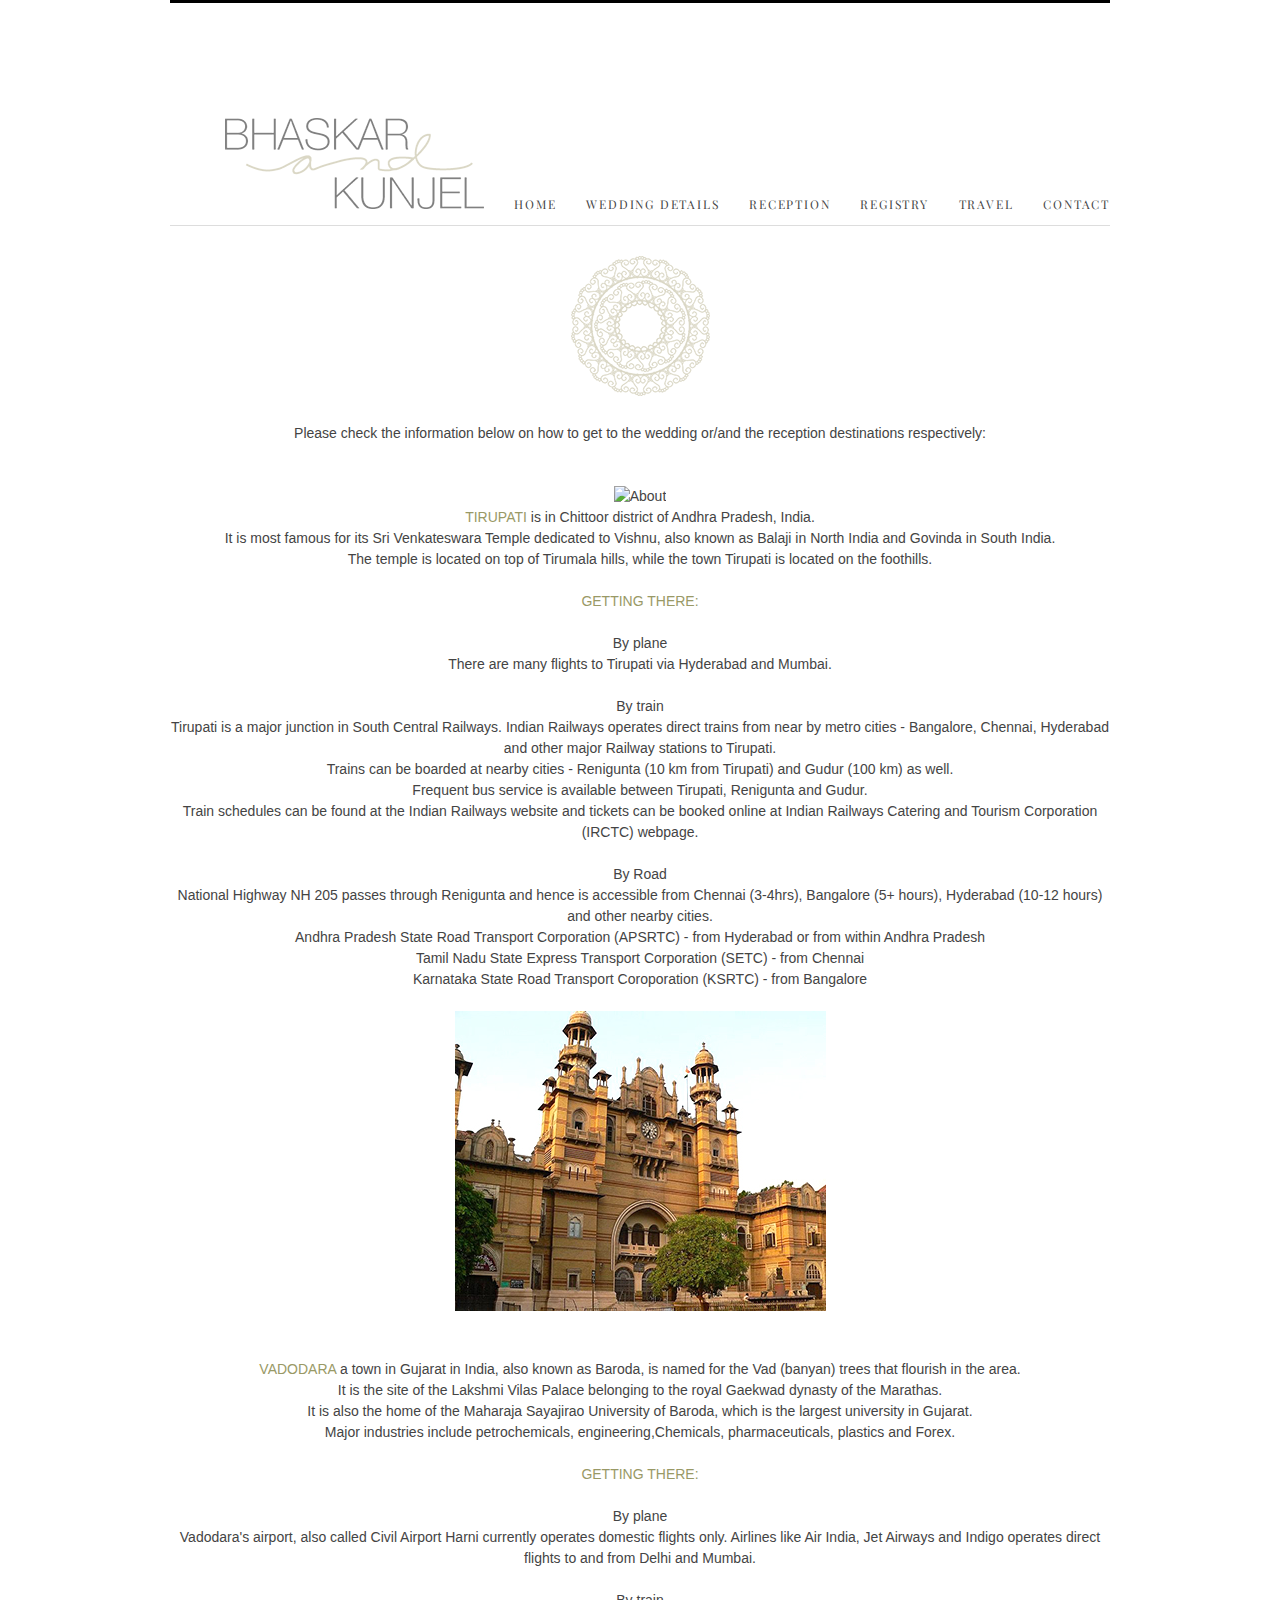
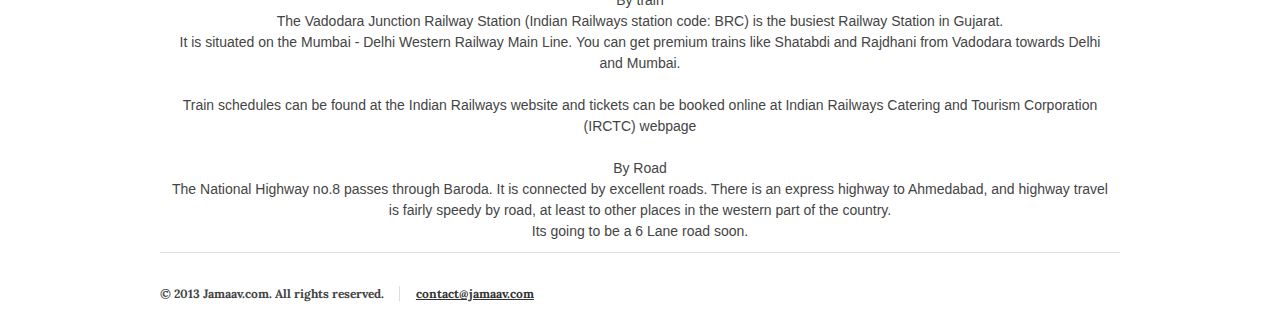
==== travel.html @ 390b7bbd "Initial shaadi site" ====
<!doctype html>
<!--[if lt IE 7 ]><html class="ie ie6" lang="en"> <![endif]-->
<!--[if IE 7 ]><html class="ie ie7" lang="en"> <![endif]-->
<!--[if IE 8 ]><html class="ie ie8" lang="en"> <![endif]-->
<!--[if (gte IE 9)|!(IE)]><!--><html lang="en"> <!--<![endif]-->
<head>
<meta charset="utf-8">

<!--
••••••••••••••••••••••••

••••••••••••••••••••••••
-->

<title>Wedding Dec 25</title>
<meta name="description" content="Wedding details">
<meta name="author" content="">
<meta name="viewport" content="width=device-width, initial-scale=1, maximum-scale=1">

<!-- CSS
================================================================================================= -->
<link rel="stylesheet" href="css/base.css">
<link rel="stylesheet" href="css/themes/type_15.css">
<link rel="stylesheet" href="css/themes/color_01.css">

<!--[if lt IE 9]>
	<script src="http://html5shim.googlecode.com/svn/trunk/html5.js"></script>
<![endif]-->

<!-- Favicons
================================================================================================= -->
<link rel="shortcut icon" href="images/favicons/favicon.ico">
<link rel="apple-touch-icon" href="images/favicons/apple-touch-icon.png">
<link rel="apple-touch-icon" sizes="72x72" href="images/favicons/apple-touch-icon-72x72.png">
<link rel="apple-touch-icon" sizes="114x114" href="images/favicons/apple-touch-icon-114x114.png">

<!-- JS
================================================================================================= -->


</head>
<body>

<!-- Write preloader to page - this allows the site to load for users with JS disabled 
<script type="text/javascript">
	document.write("<div id='sitePreloader'><div id='preloaderImage'><img src='images/site_preloader.gif' alt='Preloader' /></div></div>");
</script>-->

<div class="container">
	
	<!-- Header begins ========================================================================== -->
	<header class="sixteen columns">
		<div id="logo">
		
		
			
		</div>
		<nav>
			<ul>
	             <a href="index.html" ><img src="images/header.png"  /></a>		
			    <li><a href="index.html"> Home</a></li>
			    <li><a href="wedding.html" >Wedding  details</a></li>
			    <li><a href="reception.html" >Reception</a></li>
				<li><a href="registry.html" >Registry</a></li>
				<li><a href="travel.html" >Travel</a></li>
			    <li><a href="contact.html" >Contact</a></li>
				
				
			</ul>
		</nav>
		<hr />
	</header>
	<!-- Header ends ============================================================================ -->
	
	<!-- Work page begins ======================================================================= -->
	<div>
	
		<div>
		
		<div id="overview" class="sixteen columns">
		<div id="wrapper" style="width:100%; text-align:center">
        <img src="images/motif8.png" alt="About" />
        
        <br><br>Please check the information below on how to get to the wedding or/and
            the reception destinations respectively:<br>
		
		
		  <br><br><img src="images/gopurams.jpg" alt="About" />
			<br><font color="999966">TIRUPATI</font>  is in Chittoor district of Andhra Pradesh, India.
			<br> It is most famous for its Sri Venkateswara Temple dedicated to Vishnu, also known as Balaji in North India and Govinda in South India.
			<br> The temple is located on top of Tirumala hills, while the town Tirupati is located on the foothills.<br>
	       
	   
	        <br><font color="999966">GETTING THERE:</font><br>
	        
	         <br>By plane
	         
	         <br> There are many flights to Tirupati via Hyderabad and Mumbai.<br>
	        
	        
	        <br>By train
<br>Tirupati is a major junction in South Central Railways. Indian Railways operates direct trains from near by metro cities - Bangalore, Chennai, Hyderabad and other major Railway stations to Tirupati.
 <br>Trains can be boarded at nearby cities - Renigunta (10 km from Tirupati) and Gudur (100 km) as well.
 <br> Frequent bus service is available between Tirupati, Renigunta and Gudur.
 <br>Train schedules can be found at the Indian Railways website and tickets can be booked online at Indian Railways Catering and Tourism Corporation (IRCTC) webpage.<br>
<br>By Road
<br>National Highway NH 205 passes through Renigunta and hence is accessible from Chennai (3-4hrs), Bangalore (5+ hours), Hyderabad (10-12 hours) and other nearby cities.
<br>Andhra Pradesh State Road Transport Corporation (APSRTC) - from Hyderabad or from within Andhra Pradesh
<br>Tamil Nadu State Express Transport Corporation (SETC) - from Chennai
<br>Karnataka State Road Transport Coroporation (KSRTC) - from Bangalore  

	            <br><br><img src="images/nyay.jpg" alt="About" />
		
				<BR><BR><br><font color="999966">VADODARA</font>   a town in Gujarat in India, also known as Baroda, is named for the Vad (banyan) trees that flourish in the area.
			<br>  It is the site of the Lakshmi Vilas Palace belonging to the royal Gaekwad dynasty of the Marathas.
			<br> It is also the home of the Maharaja Sayajirao University of Baroda, which is the largest university in Gujarat.
			<br> Major industries include petrochemicals, engineering,Chemicals, pharmaceuticals, plastics and Forex.<br>
	  
	   
	        <br><font color="999966">GETTING THERE:</font><br>
	        
	         <br>By plane
	         
	         <br>Vadodara's airport, also called Civil Airport Harni currently operates domestic flights only. Airlines like Air India, Jet Airways and Indigo operates direct flights to and from Delhi and Mumbai.<br>
	        
	        
	        <br>By train
<br>The Vadodara Junction Railway Station (Indian Railways station code: BRC) is the busiest Railway Station in Gujarat.
<br> It is situated on the Mumbai - Delhi Western Railway Main Line. You can get premium trains like Shatabdi and Rajdhani from Vadodara towards Delhi and Mumbai.<br>
<br>Train schedules can be found at the Indian Railways website and tickets can be booked online at Indian Railways Catering and Tourism Corporation (IRCTC) webpage<br>

<br>By Road
<br>The National Highway no.8 passes through Baroda. It is connected by excellent roads. There is an express highway to Ahmedabad, and highway travel is fairly speedy by road, at least to other places in the western part of the country.
<br> Its going to be a 6 Lane road soon.<br> 

	  </div>
		
		
			<!-- Project begins ================================================================= -->
	
		
		<!-- Even numbered projects are dynamically moved into this second column via JS -->
		
	
	</div>
	<!-- Work page ends ========================================================================= -->

		
		
		<!-- Column 2 ends ====================================================================== -->

	<!-- wedding page ends ======================================================================== -->
	
	
	<!-- Footer begins ========================================================================== -->
	<div>
		<hr />
		<ul id="footerLinks">
			<li>&copy; 2013 Jamaav.com. All rights reserved.</li>
			<li><a href="mailto:contact@jamaav.com">contact@jamaav.com</a></li>

			
		</ul>
	</div>
	<!-- Footer ends ============================================================================ -->
		
</div><!-- container -->
</body>
</html>
---- css/base.css ----
/*
••••••••••••••••••••••••

Powered by Type & Grids™
www.typeandgrids.com

••••••••••••••••••••••••
*/

/*
Responsive grid is from Skeleton by Dave Gamache
www.getskeleton.com
*/

/*===================================================================================================
Contents
=====================================================================================================
	1) Reset & basics
	2) Basic styles
	3) Typography
	4) Links
	5) Lists
	6) Images
	7) Buttons
	8) Forms
	9) Misc
	10) Base 960 grid
    11) Tablet (Portrait)
    12) Mobile (Portrait)
    13) Mobile (Landscape)
    14) Clearing
	15) Portfolio slider
	16) Site styles
	17) Media queries
	18) Print styles
*/

/*===================================================================================================
1) Reset & basics
===================================================================================================*/
	html, body, div, span, applet, object, iframe, h1, h2, h3, h4, h5, h6, p, blockquote, pre, a, abbr, acronym, address, big, cite, code, del, dfn, em, img, ins, kbd, q, s, samp, small, strike, strong, sub, sup, tt, var, b, u, i, center, dl, dt, dd, ol, ul, li, fieldset, form, label, legend, table, caption, tbody, tfoot, thead, tr, th, td, article, aside, canvas, details, embed, figure, figcaption, footer, header, hgroup, menu, nav, output, ruby, section, summary, time, mark, audio, video {
		margin: 0;
		padding: 0;
		border: 0;
		font-size: 100%;
		font: inherit;
		vertical-align: baseline; }
	article, aside, details, figcaption, figure, footer, header, hgroup, menu, nav, section {
		display: block; }
	body {
		line-height: 1; }
	ol, ul {
		list-style: none; }
	blockquote, q {
		quotes: none; }
	blockquote:before, blockquote:after,
	q:before, q:after {
		content: '';
		content: none; }
	table {
		border-collapse: collapse;
		border-spacing: 0; }

/*===================================================================================================
2) Basic styles
===================================================================================================*/
	body {
		background: #fff;
		font: 14px/21px Arial, sans-serif;
		color: #444;
		-webkit-font-smoothing: antialiased; /* Fix for webkit rendering */
		-webkit-text-size-adjust: 100%;
		
		-webkit-transition: background-color 0.8s ease-out;
		-moz-transition: background-color 0.8s ease-out;
		-o-transition: background-color 0.8s ease-out;
		transition: background-color 0.8s ease-out;
	}

/*===================================================================================================
3) Typography
===================================================================================================*/
	h1, h2, h3, h4, h5, h6 {
		color: #222;
		font-family: Georgia, Arial, sans-serif;
		font-family: 'Archivo Narrow', sans-serif;
		font-weight: normal; }
	h1 a, h2 a, h3 a, h4 a, h5 a, h6 a { font-weight: inherit; }
	h1 { font-size: 46px; line-height: 50px; margin-bottom: 14px;}
	h2 { font-size: 35px; line-height: 40px; margin-bottom: 10px; }
	h3 { font-size: 28px; line-height: 34px; margin-bottom: 6px; }
	h4 { font-size: 21px; line-height: 30px; margin-bottom: 6px; }
	h5 { font-size: 17px; line-height: 24px; }
	h6 { font-size: 14px; line-height: 21px; }
	.subheader { color: #777; }

	p { margin: 0 0 20px 0; }
	p img { margin: 0; }
	p.lead { font-size: 21px; line-height: 27px; color: #777;  }

	em { font-style: italic; }
	strong { font-weight: bold; color: #333; }
	small { font-size: 80%; }

	blockquote, blockquote p { font-family: Georgia, Arial, sans-serif; font-size: 24px; line-height: 1.5; font-style: italic; }
	blockquote { margin: 0 0 20px; padding: 9px 20px 0 19px; border-left: 1px solid #ddd; }
	blockquote cite { font-family: Arial, sans-serif; font-style: normal; font-weight: bold; display: block; padding-top: 8px; }
	blockquote cite:before { content: "\2014"; }
	/*blockquote cite a, blockquote cite a:visited, blockquote cite a:visited { color: #555; }*/

	hr { border: solid #ddd; border-width: 1px 0 0; clear: both; margin: 10px 0 30px; height: 0; }

/*===================================================================================================
4) Links
===================================================================================================*/
	a, a:visited { color: #333; text-decoration: underline; outline: 0; }
	a:hover, a:focus { color: #777; }
	p a, p a:visited { line-height: inherit; }

/*===================================================================================================
5) Lists
===================================================================================================*/
	ul, ol { margin-bottom: 20px; }
	ul { list-style: none outside; }
	ol { list-style: decimal; }
	ol, ul.square, ul.circle, ul.disc { margin-left: 30px; }
	ul.square { list-style: square outside; }
	ul.circle { list-style: circle outside; }
	ul.disc { list-style: disc outside; }
	ul ul, ul ol,
	ol ol, ol ul { margin: 4px 0 5px 30px; font-size: 90%;  }
	ul ul li, ul ol li,
	ol ol li, ol ul li { margin-bottom: 6px; }
	li { line-height: 18px; margin-bottom: 12px; }
	ul.large li { line-height: 21px; }
	li p { line-height: 21px; }

/*===================================================================================================
6) Images
===================================================================================================*/
	img.scale-with-grid {
		max-width: 100%;
		height: auto; }

/*===================================================================================================
7) Buttons
===================================================================================================*/
	.button,
	button,
	input[type="submit"],
	input[type="reset"],
	input[type="button"] {
		background: #eee; /* Old browsers */
		background: #eee -moz-linear-gradient(top, rgba(255,255,255,.2) 0%, rgba(0,0,0,.2) 100%); /* FF3.6+ */
		background: #eee -webkit-gradient(linear, left top, left bottom, color-stop(0%,rgba(255,255,255,.2)), color-stop(100%,rgba(0,0,0,.2))); /* Chrome,Safari4+ */
		background: #eee -webkit-linear-gradient(top, rgba(255,255,255,.2) 0%,rgba(0,0,0,.2) 100%); /* Chrome10+,Safari5.1+ */
		background: #eee -o-linear-gradient(top, rgba(255,255,255,.2) 0%,rgba(0,0,0,.2) 100%); /* Opera11.10+ */
		background: #eee -ms-linear-gradient(top, rgba(255,255,255,.2) 0%,rgba(0,0,0,.2) 100%); /* IE10+ */
		background: #eee linear-gradient(top, rgba(255,255,255,.2) 0%,rgba(0,0,0,.2) 100%); /* W3C */
	  border: 1px solid #aaa;
	  border-top: 1px solid #ccc;
	  border-left: 1px solid #ccc;
	  padding: 4px 12px;
	  -moz-border-radius: 3px;
	  -webkit-border-radius: 3px;
	  border-radius: 3px;
	  color: #444;
	  display: inline-block;
	  font-size: 11px;
	  font-weight: bold;
	  text-decoration: none;
	  text-shadow: 0 1px rgba(255, 255, 255, .75);
	  cursor: pointer;
	  /*margin-bottom: 20px;*/
	  line-height: normal;
	  padding: 8px 10px;
	  font-family: Arial, sans-serif; }

	.button:hover,
	button:hover,
	input[type="submit"]:hover,
	input[type="reset"]:hover,
	input[type="button"]:hover {
		color: #222;
		background: #ddd; /* Old browsers */
		background: #ddd -moz-linear-gradient(top, rgba(255,255,255,.3) 0%, rgba(0,0,0,.3) 100%); /* FF3.6+ */
		background: #ddd -webkit-gradient(linear, left top, left bottom, color-stop(0%,rgba(255,255,255,.3)), color-stop(100%,rgba(0,0,0,.3))); /* Chrome,Safari4+ */
		background: #ddd -webkit-linear-gradient(top, rgba(255,255,255,.3) 0%,rgba(0,0,0,.3) 100%); /* Chrome10+,Safari5.1+ */
		background: #ddd -o-linear-gradient(top, rgba(255,255,255,.3) 0%,rgba(0,0,0,.3) 100%); /* Opera11.10+ */
		background: #ddd -ms-linear-gradient(top, rgba(255,255,255,.3) 0%,rgba(0,0,0,.3) 100%); /* IE10+ */
		background: #ddd linear-gradient(top, rgba(255,255,255,.3) 0%,rgba(0,0,0,.3) 100%); /* W3C */
	  border: 1px solid #888;
	  border-top: 1px solid #aaa;
	  border-left: 1px solid #aaa; }

	.button:active,
	button:active,
	input[type="submit"]:active,
	input[type="reset"]:active,
	input[type="button"]:active {
		border: 1px solid #666;
		background: #ccc; /* Old browsers */
		background: #ccc -moz-linear-gradient(top, rgba(255,255,255,.35) 0%, rgba(10,10,10,.4) 100%); /* FF3.6+ */
		background: #ccc -webkit-gradient(linear, left top, left bottom, color-stop(0%,rgba(255,255,255,.35)), color-stop(100%,rgba(10,10,10,.4))); /* Chrome,Safari4+ */
		background: #ccc -webkit-linear-gradient(top, rgba(255,255,255,.35) 0%,rgba(10,10,10,.4) 100%); /* Chrome10+,Safari5.1+ */
		background: #ccc -o-linear-gradient(top, rgba(255,255,255,.35) 0%,rgba(10,10,10,.4) 100%); /* Opera11.10+ */
		background: #ccc -ms-linear-gradient(top, rgba(255,255,255,.35) 0%,rgba(10,10,10,.4) 100%); /* IE10+ */
		background: #ccc linear-gradient(top, rgba(255,255,255,.35) 0%,rgba(10,10,10,.4) 100%); /* W3C */ }

	.button.full-width,
	button.full-width,
	input[type="submit"].full-width,
	input[type="reset"].full-width,
	input[type="button"].full-width {
		width: 100%;
		padding-left: 0 !important;
		padding-right: 0 !important;
		text-align: center; }

	/* Fix for odd Mozilla border & padding issues */
	button::-moz-focus-inner,
	input::-moz-focus-inner {
    border: 0;
    padding: 0;
	}

/*===================================================================================================
8) Forms
===================================================================================================*/
	form {
		margin-bottom: 20px; }
	fieldset {
		margin-bottom: 20px; }
	input[type="text"],
	input[type="password"],
	input[type="email"],
	textarea,
	select {
		border: 1px solid #ccc;
		padding: 6px 4px;
		outline: none;
		-moz-border-radius: 2px;
		-webkit-border-radius: 2px;
		border-radius: 2px;
		font: 13px Arial, sans-serif;
		color: #444;
		margin: 0;
		width: 210px;
		max-width: 100%;
		display: block;
		margin-bottom: 20px;
		background: #fff; }
	select {
		padding: 0; }
	input[type="text"]:focus,
	input[type="password"]:focus,
	input[type="email"]:focus,
	textarea:focus {
		border: 1px solid #aaa;
 		color: #444;
 		-moz-box-shadow: 0 0 3px rgba(0,0,0,.2);
		-webkit-box-shadow: 0 0 3px rgba(0,0,0,.2);
		box-shadow:  0 0 3px rgba(0,0,0,.2); }
	textarea {
		min-height: 60px; }
	label,
	legend {
		display: block;
		font-weight: bold;
		font-size: 13px;  }
	select {
		width: 220px; }
	input[type="checkbox"] {
		display: inline; }
	label span,
	legend span {
		font-weight: normal;
		font-size: 13px;
		color: #444; }

/*===================================================================================================
9) Misc
===================================================================================================*/
	.remove-bottom { margin-bottom: 0 !important; }
	.half-bottom { margin-bottom: 10px !important; }
	.add-bottom { margin-bottom: 20px !important; }

/*===================================================================================================
10) Base 960 grid
===================================================================================================*/
    .container                                  { position: relative; width: 960px; margin: 0 auto; padding: 0; }
    .container .column,
    .container .columns                         { float: left; display: inline; margin-left: 10px; margin-right: 10px; }
    .row                                        { margin-bottom: 20px; }

    /* Nested Column Classes */
    .column.alpha, .columns.alpha               { margin-left: 0; }
    .column.omega, .columns.omega               { margin-right: 0; }

    /* Base Grid */
    .container .one.column,
    .container .one.columns                     { width: 40px;  }
    .container .two.columns                     { width: 100px; }
    .container .three.columns                   { width: 160px; }
    .container .four.columns                    { width: 220px; }
    .container .five.columns                    { width: 280px; }
    .container .six.columns                     { width: 340px; }
    .container .seven.columns                   { width: 400px; }
    .container .eight.columns                   { width: 460px; }
    .container .nine.columns                    { width: 520px; }
    .container .ten.columns                     { width: 580px; }
    .container .eleven.columns                  { width: 640px; }
    .container .twelve.columns                  { width: 700px; }
    .container .thirteen.columns                { width: 760px; }
    .container .fourteen.columns                { width: 820px; }
    .container .fifteen.columns                 { width: 880px; }
    .container .sixteen.columns                 { width: 940px; }

    .container .one-third.column                { width: 300px; }
    .container .two-thirds.column               { width: 620px; }

    /* Offsets */
    .container .offset-by-one                   { padding-left: 60px;  }
    .container .offset-by-two                   { padding-left: 120px; }
    .container .offset-by-three                 { padding-left: 180px; }
    .container .offset-by-four                  { padding-left: 240px; }
    .container .offset-by-five                  { padding-left: 300px; }
    .container .offset-by-six                   { padding-left: 360px; }
    .container .offset-by-seven                 { padding-left: 420px; }
    .container .offset-by-eight                 { padding-left: 480px; }
    .container .offset-by-nine                  { padding-left: 540px; }
    .container .offset-by-ten                   { padding-left: 600px; }
    .container .offset-by-eleven                { padding-left: 660px; }
    .container .offset-by-twelve                { padding-left: 720px; }
    .container .offset-by-thirteen              { padding-left: 780px; }
    .container .offset-by-fourteen              { padding-left: 840px; }
    .container .offset-by-fifteen               { padding-left: 900px; }

/*===================================================================================================
11) Tablet (Portrait)
===================================================================================================*/
    /* Note: Design for a width of 768px */

    @media only screen and (min-width: 768px) and (max-width: 959px) {
        .container                                  { width: 768px; }
        .container .column,
        .container .columns                         { margin-left: 10px; margin-right: 10px;  }
        .column.alpha, .columns.alpha               { margin-left: 0; margin-right: 10px; }
        .column.omega, .columns.omega               { margin-right: 0; margin-left: 10px; }
        .alpha.omega                                { margin-left: 0; margin-right: 0; }

        .container .one.column,
        .container .one.columns                     { width: 28px; }
        .container .two.columns                     { width: 76px; }
        .container .three.columns                   { width: 124px; }
        .container .four.columns                    { width: 172px; }
        .container .five.columns                    { width: 220px; }
        .container .six.columns                     { width: 268px; }
        .container .seven.columns                   { width: 316px; }
        .container .eight.columns                   { width: 364px; }
        .container .nine.columns                    { width: 412px; }
        .container .ten.columns                     { width: 460px; }
        .container .eleven.columns                  { width: 508px; }
        .container .twelve.columns                  { width: 556px; }
        .container .thirteen.columns                { width: 604px; }
        .container .fourteen.columns                { width: 652px; }
        .container .fifteen.columns                 { width: 700px; }
        .container .sixteen.columns                 { width: 748px; }

        .container .one-third.column                { width: 236px; }
        .container .two-thirds.column               { width: 492px; }

        /* Offsets */
        .container .offset-by-one                   { padding-left: 48px; }
        .container .offset-by-two                   { padding-left: 96px; }
        .container .offset-by-three                 { padding-left: 144px; }
        .container .offset-by-four                  { padding-left: 192px; }
        .container .offset-by-five                  { padding-left: 240px; }
        .container .offset-by-six                   { padding-left: 288px; }
        .container .offset-by-seven                 { padding-left: 336px; }
        .container .offset-by-eight                 { padding-left: 384px; }
        .container .offset-by-nine                  { padding-left: 432px; }
        .container .offset-by-ten                   { padding-left: 480px; }
        .container .offset-by-eleven                { padding-left: 528px; }
        .container .offset-by-twelve                { padding-left: 576px; }
        .container .offset-by-thirteen              { padding-left: 624px; }
        .container .offset-by-fourteen              { padding-left: 672px; }
        .container .offset-by-fifteen               { padding-left: 720px; }
    }

/*===================================================================================================
12) Mobile (Portrait)
===================================================================================================*/
    /* Note: Design for a width of 320px */

    @media only screen and (max-width: 767px) {
        .container { width: 300px; }
        .container .columns,
        .container .column { margin: 0; }

        .container .one.column,
        .container .one.columns,
        .container .two.columns,
        .container .three.columns,
        .container .four.columns,
        .container .five.columns,
        .container .six.columns,
        .container .seven.columns,
        .container .eight.columns,
        .container .nine.columns,
        .container .ten.columns,
        .container .eleven.columns,
        .container .twelve.columns,
        .container .thirteen.columns,
        .container .fourteen.columns,
        .container .fifteen.columns,
        .container .sixteen.columns,
        .container .one-third.column,
        .container .two-thirds.column  { width: 300px; }

        /* Offsets */
        .container .offset-by-one,
        .container .offset-by-two,
        .container .offset-by-three,
        .container .offset-by-four,
        .container .offset-by-five,
        .container .offset-by-six,
        .container .offset-by-seven,
        .container .offset-by-eight,
        .container .offset-by-nine,
        .container .offset-by-ten,
        .container .offset-by-eleven,
        .container .offset-by-twelve,
        .container .offset-by-thirteen,
        .container .offset-by-fourteen,
        .container .offset-by-fifteen { padding-left: 0; }

    }

/*===================================================================================================
13) Mobile (Landscape)
===================================================================================================*/
    /* Note: Design for a width of 480px */

    @media only screen and (min-width: 480px) and (max-width: 767px) {
        .container { width: 420px; }
        .container .columns,
        .container .column { margin: 0; }

        .container .one.column,
        .container .one.columns,
        .container .two.columns,
        .container .three.columns,
        .container .four.columns,
        .container .five.columns,
        .container .six.columns,
        .container .seven.columns,
        .container .eight.columns,
        .container .nine.columns,
        .container .ten.columns,
        .container .eleven.columns,
        .container .twelve.columns,
        .container .thirteen.columns,
        .container .fourteen.columns,
        .container .fifteen.columns,
        .container .sixteen.columns,
        .container .one-third.column,
        .container .two-thirds.column { width: 420px; }
    }

/*===================================================================================================
14) Clearing
===================================================================================================*/
    /* Self clearing goodness */
    .container:after { content: "\0020"; display: block; height: 0; clear: both; visibility: hidden; }

    /* Use clearfix class on parent to clear nested columns, or wrap each row of columns in a <div class="row"> */
    .clearfix:before,
    .clearfix:after,
    .row:before,
    .row:after {
      content: '\0020';
      display: block;
      overflow: hidden;
      visibility: hidden;
      width: 0;
      height: 0; }
    .row:after,
    .clearfix:after {
      clear: both; }
    .row,
    .clearfix {
      zoom: 1; }

    /* You can also use a <br class="clear" /> to clear columns */
    .clear {
      clear: both;
      display: block;
      overflow: hidden;
      visibility: hidden;
      width: 0;
      height: 0;
    }

/*===================================================================================================
15) Portfolio slider
===================================================================================================*/
	.portfolioSlider {	
		position:relative;
		
		/* Set width and height of slider here, in px, % or em */
		width: 600px;
		height: 300px;
		
		/* Used to prevent content "jumping" on page load - this property is removed when JavaScript is loaded and slider is instantiated */
		overflow: hidden;
	}

	/* Slides area */
	.portfolioSlider .portfolioWrapper {
		overflow:hidden;	
		position:relative;
		width:100%; 
		height:100%;
	}
	
	.portfolioSlider .portfolioSlide,
	.portfolioSlider .portfolioWrapper {
		/* Bakground behind slides  */
		
		background: #000000;
		/*
		background: -moz-linear-gradient(top, #111111 0%, #242424 100%); 	
		background: -webkit-linear-gradient(top, #111111 0%,#242424 100%); 
		background: -o-linear-gradient(top, #111111 0%,#242424 100%);
		background: -ms-linear-gradient(top, #111111 0%,#242424 100%); 	
		background: linear-gradient(top, #111111 0%,#242424 100%);
		*/
	}
	
	/* Slides holder, grabbing container */
	.portfolioSlider .portfolioSlidesContainer {
		position: relative;
		left: 0;
		top: 0 !important;
		list-style:none !important;
		margin:0 !important;
		padding:0 !important;
		border: 0 !important;
	}
	
	/* Slide item */
	.portfolioSlider .portfolioSlide {
		padding: 0 !important;
		margin: 0 !important;	
		border: 0 !important;
		list-style: none !important;
		position:relative;
		float:left;
		overflow:hidden;	
	}

	/* Arrow navigation */
	.portfolioSlider .arrow {	
		/*background:url(../img/controlsSprite.png) no-repeat 0 0;*/
		background-color: #C00;
		background-repeat: no-repeat;
		background-position: 0 0;
	
		/* Change arrow size here */
		width: 45px;
		height: 90px;
		top:50%;
		margin-top:-45px;
		cursor: pointer;
		display: block;
		position: absolute;		
		z-index:25;
	}
	
	.portfolioSlider .arrow:hover {
		
	}
	.portfolioSlider .arrow.disabled {
		
	}
	
	/* Left arrow */
	.portfolioSlider .arrow.left {
		background-position: top left;
		left: 0;	
	}
	
	/* Right arrow */
	.portfolioSlider .arrow.right {
		background-position: top right;
		right: 0;
	}
	
	/* Control navigation container (bullets or thumbs) */
	.portfolioSlider .portfolioControlNavOverflow {
		width:100%;
		overflow:hidden;
		position:absolute;
		margin-top:-20px;
		z-index:25;
	}
	/* This container is inside ".portfolioControlNavContainer"  
	   and is used for auto horizontal centering */
	.portfolioSlider .portfolioControlNavCenterer {	
		float: left;
		position: relative;
		left: -50%;
	}
	
	/* Control navigation container*/ 
	.portfolioSlider .portfolioControlNavContainer {
		float: left;
		position: relative;
		left: 50%;	
	}
	
	/* Scrollable thumbnails containers */
	.portfolioSlider .portfolioControlNavThumbsContainer {		
		left:0;
		position:relative;
	}
	
	.portfolioSlider .thumbsAndArrowsContainer {
		overflow:hidden;
		width: 100%;
		position: relative;
	}
	
	.portfolioSlider .portfolioControlNavOverflow.portfolioThumbs {	
		width: auto;
		position: relative;
		overflow: hidden;
		margin-top:4px;	
	}
	
	.portfolioSlider .portfolioControlNavOverflow a{	
		background:#0C0 none no-repeat scroll 0 0;
		width:20px;
		height:20px;	
		float:left;	
		cursor:pointer;	
		position:relative;
		display:block;
		text-indent: -9999px;	
	}
	
	/* Current control navigation item */
	.portfolioSlider .portfolioControlNavOverflow a.current {	
		background-color: #C00;	
	}
	
	/* Hover state navigation item */
	.portfolioSlider .portfolioControlNavOverflow a:hover {	
		background-color: #00C;
	}
	
	/* Thumbnails */
	.portfolioSlider .portfolioControlNavOverflow a.portfolioThumb{	
		/*background: none no-repeat 0 0;*/
		/*background-color: ;*/
		width:144px;
		height:60px;	
		/* thumbnails spacing, use margin-right only */	
		margin-right:4px;
	}
	
	.portfolioSlider .portfolioControlNavOverflow a.portfolioThumb.current {	
		background-position: -3px -3px  !important;
		border:3px solid #C00 !important;
		width:138px;
		height:54px;
	}
	
	.portfolioSlider .portfolioControlNavOverflow a.portfolioThumb:hover {	
		background-position: -3px -3px;	
		border:3px solid #00C;
		width:138px;
		height:54px;
	}
	
	.portfolioSlider .thumbsArrow {	
		width: 38px;
		height: 68px;	
		cursor: pointer;
		display: block;
		position: relative;		
		z-index: 25;
		background: #C99;
	}
	
	.portfolioSlider .thumbsArrow.left {	
		float: left;
	}
	
	.portfolioSlider .thumbsArrow.right {	
		float: right;
	}
	
	.portfolioSlider .thumbsArrow:hover  {
		
	}
	
	.portfolioSlider .thumbsArrow.disabled {
		
	}
	
	/* Captions container */
	.portfolioSlider .portfolioCaption {
		z-index:20;
		display:block;
		position:absolute;	
		left:0;
		top:0;
		/*font: normal normal normal 1em/1.5em Georgia, serif;
		color:#FFF;		*/
	}
	
	/* Caption item */
	.portfolioSlider .portfolioCaptionItem {
		position:absolute;	
		left:0;
		top:0;
		margin: 0;
		padding: 0;
	}
	
	/* Loading screen */
	.portfolioSlider .portfolioLoadingScreen {
		background:#FFF;
		width:100%;
		height:100%;
		position:absolute;
		z-index:99;	
	}
	
	/* Loading screen text ("Loading...") */
	.portfolioSlider .portfolioLoadingScreen p {		
		width:100%;
		position:absolute;	
		margin:0 auto;
		top: 45%;
		text-align:center;
	}
	
	/* Single slide image preloader */
	.portfolioSlider .portfolioPreloader {	
		position: absolute;
		width: 30px;
		height: 30px;
		left: 50%;
		top: 50%;
		margin-left: -12px;
		margin-top: -12px;	
		z-index: 0;	
		background-image: url(slider_assets/preloader.gif);
	}
	
	.portfolioSlider .grab-cursor{cursor:move;}
	.portfolioSlider .grab-cursor{cursor:url("slider_assets/grab.png") 8 8,-moz-grab;}
	.portfolioSlider .grab-cursor{*cursor:url(slider_assets/grab.cur);}
	.portfolioSlider .grab-cursor{cursor:move\0/;} /* ie8 hack */
	
	.portfolioSlider .grabbing-cursor{cursor:move;}
	.portfolioSlider .grabbing-cursor{cursor:url("slider_assets/grabbing.png") 8 8,-moz-grabbing;}
	.portfolioSlider .grabbing-cursor{*cursor:url(slider_assets/grabbing.cur);}
	
	/* Cursor used if mouse dragging is disabled */
	.portfolioSlider .auto-cursor{cursor:auto;}
	
	.portfolioSlider .portfolioHtmlContent {
		position: absolute;
		top: 0;
		left: 0;
	}
	
	.portfolioSlider .non-draggable {
		cursor: auto;
	}
	
	.portfolioSlider .fade-container .portfolioSlide{
		position: absolute;
		left: 0;
		top: 0;
		list-style-type: none;
		margin: 0;
		padding: 0;
		z-index: 10;
	}
	
	.portfolioSlider .portfolioImage {
		max-width:none;
		margin:0;
		padding: 0 !important;
		border: 0 !important;	
	}

	/* Customization */
	.projectThumbnail {
		cursor: pointer;	
	}
	
	.project img.thumbnailImage {
		max-width: 100%;
		height: auto;
		cursor: pointer;
	}
	
	.portfolioSlider {
		width: 100%;
		position: absolute;
		left: 0;
		top: 0;
		overflow: hidden;
		z-index: 10;
	}
	
	.portfolioSliderData {
		display: none;
		overflow: hidden;
	}
	
	.portfolioSlidesContainer {
		display: block;
	}
	
	.first-img-preloader {
		position: absolute;
		left: 0;
		top: 0;
		z-index: 12;
		background: #000;
		/*background: rgba(0,0,0,1.0);*/
		/*filter:inherit;*/
	}
	
	.preloader-graphics {
		position: relative;
		width: 30px;
		height: 30px;
		left: 50%;
		top: 50%;
		margin-left: -12px;
		margin-top: -12px;	
		z-index: 0;	
		background-image: url(slider_assets/preloader.gif);
	}

/*===================================================================================================
16) Site styles
===================================================================================================*/
h1 { font-size: 48px; line-height: 1.2; }
h2 { font-size: 36px; line-height: 1.2; }
h3 { font-size: 24px; line-height: 1.2; }
h4 { font-size: 18px; line-height: 1.2; }
h5 { font-size: 14px; line-height: 1.2; }
h6 { font-size: 12px; line-height: 1.2; }

.currentPage, button.currentPage:hover {
	color: #bbb;
	cursor: default;
}

button.currentPage:hover {
	cursor: auto;
}

#sitePreloader {
	position: absolute;
	top: 0;
	left: 0;
	width: 100%;
	height: 100%;
	background-color: #000;
	z-index: 2;
}

#preloaderImage {
	width: 30px;
	margin: 100px auto;
}

header {
	padding-top: 80px;
	border-top: 3px solid #000;
}

#logo, #logoDetailView {
	float: left;
	cursor: pointer;
}

#logo img, #logoDetailView img {
	margin-top: 28px;
}

#logo h1, #logoDetailView h1 {
	font-family: Georgia, Arial, sans-serif;
	font-weight: normal;
    font-style: normal;
	font-size: 36px;
	line-height: 1.5;
	letter-spacing: -0.05em;
	text-rendering: optimizeLegibility;
}

#logo h2, #logoDetailView h2 {
	font-family: Georgia, Arial, sans-serif;
	font-weight: normal;
    font-style: italic;
	font-size: 16px;
	line-height: 1.2;
	letter-spacing: -0.07em;
	text-rendering: optimizeLegibility;
	margin-top: -23px;
}

a, button {
	-webkit-transition: color 0.2s ease-out;
	-moz-transition: color 0.2s ease-out;
	-o-transition: color 0.2s ease-out;
	transition: color 0.2s ease-out;
}

a, a:visited {
	color: #333;
}

a:hover, a:active, a:focus, #heroNav a:hover, #heroNav a:visited:hover, #heroNav a:active, #heroNav a:focus, #formSubmit:hover, .contentModule a:hover, .contentModule a:visited:hover, .contentModule a:active, .contentModule a:focus { color: #777777; } {
	color: #888;
}

nav {
	list-style: none;
	float: right;
	padding-top: 45px;
	margin-bottom: -30px;
	padding-bottom: 20px;
}

nav ul li {
	display: inline;
	padding-left: 26px;
}

nav ul li:first-child {
	padding-left: 0px;
}

nav ul li a, nav ul li a:visited, nav ul li button, nav ul li span {
	font-family: Arial, sans-serif;
	font-weight: bold;
    font-style: normal;
	font-size: 12px;
	line-height: 1.5;
	letter-spacing: 0;
	text-rendering: auto;
	text-decoration: none;
}

nav ul li button, .projectNav button {
	background: none;
	border: none;
	text-shadow: none;
	padding: 0;
}

nav ul li button {
	margin-bottom: 0px;
}

nav ul li button:hover, .projectNav button:hover {
	background: none;
	border: none;
}

nav ul li button:hover, nav ul li button:active, nav ul li button:focus, nav ul li a:hover, nav ul li a:active, nav ul li a:focus {
	color: #888;
	outline: 0;
}

#overview {
	padding-bottom: 10px;	
}

#overview h3 {
	font-family: Georgia, Arial, sans-serif;
	font-weight: normal;
    font-style: normal;
	font-size: 36px;
	line-height: 1.2;
	letter-spacing: -0.04em;
	text-rendering: auto;
	color: #333;
	margin-top: -7px;
	margin-bottom: 22px;	
}

.project {
	margin-bottom: 40px;
	position: relative;
	overflow: hidden;
}

.projectThumbnail {
	max-width: 100%;
	height: 100%;
}

.projectThumbnail img {
	display: block;
}

.projectThumbnailHover {
	background-color: #000;
	background-color: rgba(0, 0, 0, 0.8);
	position: absolute;
	width: 100%;
	height: 100%;
	display: none;
	z-index: 10;
}

.projectThumbnailHover h4 {
	font-family: Georgia, Arial, sans-serif;
	font-weight: normal;
    font-style: normal;
	font-size: 24px;
	line-height: 1.2;
	letter-spacing: -0.05em;
	text-rendering: auto;
	color: #fff;
	position: absolute;
	margin-top: 40px;
	display: none;
}

.projectThumbnailHover h5 {
	font-family: Arial, sans-serif;
	font-weight: bold;
    font-style: normal;
	font-size: 12px;
	line-height: 1.2;
	letter-spacing: 0;
	text-rendering: auto;
	color: #fff;
	position: absolute;
	padding-top: 69px;
	display: none;
}

.projectInfo {
	overflow: hidden;
}

.projectInfo h4 {
	font-family: Arial, sans-serif;
	font-weight: bold;
    font-style: normal;
	font-size: 14px;
	line-height: 1.2;
	letter-spacing: -0.05em;
	text-rendering: auto;
	color: #444;
	padding-top: 12px;
	padding-bottom: 8px;
	margin-bottom: 4px;
	float: left;
}

.projectNav {
	font-family: Arial, sans-serif;
	font-weight: bold;
    font-style: normal;
	font-size: 11px;
	line-height: 1.2;
	letter-spacing: 0;
	text-rendering: auto;
	color: #444;
	border-top: 1px solid #ddd;
	border-bottom: 1px solid #ddd;
	height: 29px;
	margin-bottom: 9px;
	padding-top: 4px;
	margin-top: 38px;
}

.projectNavCounter {
	font-family: Arial, sans-serif;
	font-weight: bold;
    font-style: normal;
	font-size: 12px;
	letter-spacing: 0;
	text-rendering: auto;
	color: #444;
	font-size: 12px;
	padding-top: 11px;
	float: right;
	text-align: right;
}

.projectNavClose button, .projectNavButtons button, .projectNavEnlarge button {
	font-family: Arial, sans-serif;
	font-weight: bold;
    font-style: normal;
	font-size: 11px;
	line-height: 1.2;
	text-rendering: auto;
	color: #444;
	cursor: pointer;
	text-transform: uppercase;
	letter-spacing: 0.07em;
	text-decoration: none;
}

.projectNav button:hover, .projectNav button:active, .projectNav button:focus {
	color: #777;
	outline: 0;
}

.projectNavInactive, button.projectNavInactive, button.projectNavInactive:hover, button.projectNavInactive:active {
	color: #ccc;
	text-decoration: none;
	cursor: auto;
}

.projectNavEnlarge {
	float: left;
	/*padding-left: 1px;*/
	padding-top: 5px;
	padding-top: 7px\9; /* IE adjustment */
	width: auto;
}

.projectNavClose {
	float: right;
	padding-top: 5px;
	padding-top: 7px\9; /* IE adjustment */
}

.projectNavButtons {
	padding-top: 5px;
	padding-top: 7px\9; /* IE adjustment */
	text-align: center;
}

/* Tweak positioning slightly in Firefox */
@-moz-document url-prefix() {
	.projectNavEnlarge, .projectNavClose, .projectNavButtons {
		padding-top: 7px;
	}
}

.projectInfo, .linedList {
	border-bottom: 3px solid #ddd;
}

.projectInfo p:nth-of-type(1) {
	margin-top: 9px;
}

.projectInfo p:nth-last-child(2) {
	padding-bottom: 10px;
	border-bottom: 1px solid #ddd;
}

#about p, #about blockquote {
	margin-bottom: 24px;
}

#wedding p, #wedding blockquote {
	margin-bottom: 24px;
}
p strong, .projectInfo strong {
	color: #444;
}

p, .projectInfo p, .projectInfo li {
	font-family: Arial, sans-serif;
	font-weight: normal;
    font-style: normal;
	font-size: 14px;
	line-height: 1.3;
	letter-spacing: 0;
	text-rendering: auto;
}

.projectInfo ul {
	margin-top: -8px;
	margin-bottom: 7px;
}

.projectInfo p + ul {
	margin-top: -20px;
}

.projectInfo li, .linedList li {
	border-top: 1px solid #ddd;
	margin-top: 6px;
	margin-bottom: -1px;
	padding-top: 6px;
	padding-bottom: 0px;
}

.projectInfo li:first-child {
	border-top: none;
}

.projectInfo li:last-child {
	margin-bottom: -2px;
}

.linedList {
	padding-bottom: 7px;
}

#about img, #detailView img {
	max-width: 100%;
	height: auto;
}


#wedding img, #detailView img {
	max-width: 100%;
	height: auto;
}

#detailView img {
	padding-bottom: 12px;
}

#detailViewImages {
	text-align: center;
}

#detailViewBack {
	font-size: 12px;
	font-weight: bold;
	margin-top: -18px;
}

#detailViewBack a {
	text-decoration: none;
}

footer {
	margin-top: 0px;
	margin-bottom: 40px;
}

footer p {
	font-family: Arial, sans-serif;
	font-weight: normal;
    font-style: normal;
	font-size: 12px;
	line-height: 1.4;
	letter-spacing: 0;
	text-rendering: auto;
	color: #333;	
}

.video {
	margin-bottom: 30px;
}

#faq p:first-child, #heroNav a, #heroNav a:visited, .contentModule a, .contentModule a:visited {
	color: #333333;
}

#formField {
	border: 1px solid #555555;
	margin: 0;
	width: 200px;
	height: 20px;
	display: inline;
	font-family: Arial, sans-serif;
	font-weight: normal;
    font-style: normal;
	font-size: 14px;
	line-height: 1.2;
	letter-spacing: 0;
	text-decoration: none;
	text-transform: none;
	text-rendering: auto;
}

#formSubmit {
	display: inline;
	padding-bottom: 0;
	margin-bottom: 0;
	border: none;
	background: none;
	padding-left: 5px;
	font-family: Arial, sans-serif;
	font-weight: bold;
    font-style: normal;
	font-size: 12px;
	line-height: 1.2;
	letter-spacing: 0.09em;
	text-decoration: none;
	text-transform: uppercase;
	text-rendering: auto;
	text-shadow: none;
	-webkit-transition: color 0.2s ease-out;
	-moz-transition: color 0.2s ease-out;
	-o-transition: color 0.2s ease-out;
	transition: color 0.2s ease-out;
}

#formField, #content #heroNav ul li, #footerLinks li, #heroNav, .contentModule {
	border-color: #dddddd;
}

#formSubmit, #formField {
	color: #444444;
}

#formField {
	background: #fff;
}

#formField:focus {
	background: #fff;
}

#content img {
	max-width: 100%;
	height: auto;
}

#hero {
	margin-top: -15px;
	margin-bottom: -1px;
}

#heroNav {
	margin-top: 20px;
	padding-top: 18px;
	border-top: 1px solid;
	border-bottom: 1px solid;
	margin-bottom: 26px;
}

#content #heroNav ul li {
	display: inline;
	padding-left: 12px;
	margin-left: 0;
	border-right: 1px solid;
	padding-right: 15px;
}

#content #heroNav ul li:last-child {
	border-right: none;
	padding-right: 0;
	margin-right: 0;
}

#heroNav ul li:first-child {
	padding-left: 0;
	margin-left: 0;
}

#heroNav ul {
	text-align: center;
	margin-bottom: 18px;
}

#heroNav a {
	font-family: Arial, sans-serif;
	font-weight: bold;
    font-style: normal;
	font-size: 16px;
	line-height: 1.2;
	letter-spacing: 0;
	text-decoration: underline;
	text-transform: none;
	text-rendering: auto;
}

#content ul li {
	list-style-type: disc;
	margin-left: 30px;
	margin-bottom: 10px;
}

.contentModule ul, .contentModule ol {
	padding-top: 8px;
}

#footerLinks li {
	font-weight: bold;
	font-size: 12px;
	display: inline;
	padding-left: 12px;
	margin-left: 0;
	border-right: 1px solid;
	padding-right: 15px;
}

#footerLinks li:first-child {
	padding-left: 0;
}

#footerLinks li:last-child {
	border-right: none;
}

.contentModule {
	margin-bottom: 22px;
	padding-bottom: 6px;
	border-bottom: 1px solid;
}

.contentModule p {
	margin-top: 10px;
	margin-bottom: 15px;
	line-height: 1.4;
}

.contentModule li:first-child, .contentModule p:first-child {
	margin-top: -3px;
}

.contentModule:last-child {
	border-bottom: none;
}

#faq p {
	margin-top: -5px;
}

#faq p:first-child {
	font-weight: bold;
	margin-top: 0px;
	line-height: 1.2;
}

code {
	font-family: "Courier New", Courier, monospace;
	font-size: 12px;
	background: #fff;
	color: #000;
	text-shadow: none;
	padding-top: 5px;
	padding-bottom: 5px;
}

.thumbnailMask {
	/*background-image: url("../images/masks/rounded.png");*/
	/*
	Disable pointer events to allow swipe navigation - needed to use a svg instead of a div since no versions of IE support pointer events on divs
	*/
	pointer-events: none;
	width: 460px;
	height: 284px;
	position: absolute;
	z-index: 24;
}

/*===================================================================================================
17) Media queries
===================================================================================================*/
	/* Smaller than standard 960 (devices and browsers) */
	@media only screen and (max-width: 959px) {
		
		nav ul li a, nav ul li button, nav ul li span, #detailViewBack {
			font-size: 14px;
		}
		
		nav {
			padding-top: 45px;
		}
		
		.thumbnailMask {
			background-size: 364px 224px;
		}
		
	}

	/* Tablet portrait size to standard 960 (devices and browsers) */
	@media only screen and (min-width: 768px) and (max-width: 959px) {
		
		.projectThumbnailHover h4 {
			font-size: 18px;
		}
		
		.projectThumbnailHover h5 {
			font-size: 11px;
			padding-top: 63px;
		}
		
		#heroNav a {
			font-size: 14px;
		}
		
		#footerLinks li {
			font-size: 13px;
		}
		
	}

	/* All mobile sizes (devices and browser) */
	@media only screen and (max-width: 767px) {
		
		#logo h1, #logoDetailView h1 {
			font-size: 30px;
			line-height: 1.1;
		}
		
		#logo h2, #logoDetailView h2 {
			margin-top: -12px;
		}
		
		header {
			padding-top: 40px;
		}
		
		nav {
			float: left;
			clear: both;
			width: 100%;
			border-top: 1px solid #ddd;
			padding-top: 10px;
			padding-bottom: 0px;
			margin-bottom: -10px;
		}
		
		#overview {
			padding-bottom: 0px;
		}
		
		.project {
			margin-bottom: 30px;
		}
		
		footer p {
			font-size: 14px;
		}
		
		#content #heroNav ul li {
			display: block;
			padding-left: 0;
			margin-left: 0;
			border-right: none;
			line-height: 2.0;
		}
		
		#heroNav ul {
			text-align: left;
		}
		
		#footerLinks li {
			display: block;
			padding-left: 0;
			margin-left: 0;
			border-right: none;
			padding-bottom: 8px;
		}
		
		#footerLinks ul {
			text-align: left;
		}
		
		/* Add back border to last child of first column */
		.eight:nth-child(4n) .contentModule:last-child, .eight:nth-of-type(1) .contentModule:last-child {
			border-bottom: 1px solid #dddddd;
			
		}
		
		.thumbnailMask {
			background-size: 420px 259px;
		}
		
	}

	/* Mobile landscape size to tablet portrait (devices and browsers) */
	@media only screen and (min-width: 480px) and (max-width: 767px) {
		
	}

	/* Mobile portrait size to mobile landscape size (devices and browsers) */
	@media only screen and (max-width: 479px) {
		
		#logo h1, #logoDetailView h1 {
			font-size: 30px;
		}
		
		#logo h2, #logoDetailView h2 {
			font-size: 14px;
			margin-top: -10px;
		}
		
		#overview h3 {
			font-size: 24px;	
		}
		
		.projectThumbnailHover h4 {
			font-size: 14px;
		}
		
		.projectThumbnailHover h5 {
			font-size: 11px;
			padding-top: 58px;
		}
		
		.thumbnailMask {
			background-size: 300px 185px;
		}
		
	}

/*===================================================================================================
18) Print
===================================================================================================*/
@media print {
  * { background: transparent !important; color: black !important; box-shadow:none !important; text-shadow: none !important; filter:none !important; -ms-filter: none !important; } /* Black prints faster: h5bp.com/s */
  a, a:visited { text-decoration: underline; }
  a[href]:after { content: " (" attr(href) ")"; }
  abbr[title]:after { content: " (" attr(title) ")"; }
  .ir a:after, a[href^="javascript:"]:after, a[href^="#"]:after { content: ""; }  /* Don't show links for images, or javascript/internal links */
  pre, blockquote { border: 1px solid #999; page-break-inside: avoid; }
  thead { display: table-header-group; } /* h5bp.com/t */
  tr, img { page-break-inside: avoid; }
  img { max-width: 100% !important; }
  @page { margin: 0.5cm; }
  p, h2, h3 { orphans: 3; widows: 3; }
  h2, h3 { page-break-after: avoid; }
}
---- css/themes/type_15.css ----
/*
••••••••••••••••••••••••

Powered by Type & Grids™
www.typeandgrids.com

••••••••••••••••••••••••
*/

/*===================================================================================================
Contents
=====================================================================================================
	1) @font-face definitions
	2) Styles
	3) Positioning adjustments
	4) Media query adjustments
*/

/*===================================================================================================
1) @font-face definitions
===================================================================================================*/
@import url(http://fonts.googleapis.com/css?family=Playfair+Display:400italic,400);
@import url(http://fonts.googleapis.com/css?family=Lora:400italic,400,700,700italic);

/*===================================================================================================
2) Styles
===================================================================================================*/

#logo h1, #logoDetailView h1 {
	font-family: "Playfair Display", Georgia, serif;
	font-weight: normal;
    font-style: normal;
	font-size: 27px;
	line-height: 1.5;
	letter-spacing: 0.05em;
	text-decoration: none;
	text-transform: uppercase;
	text-rendering: optimizeLegibility;
}

#logo h2, #logoDetailView h2 {
	font-family: "Playfair Display", Georgia, serif;
	font-weight: normal;
    font-style: italic;
	font-size: 14px;
	line-height: 1.2;
	letter-spacing: 0;
	text-decoration: none;
	text-transform: none;
	text-rendering: auto;
}

nav ul li a, nav ul li button, nav ul li span, #detailViewBack a {
	font-family: "Playfair Display", Georgia, serif;
	font-weight: normal;
    font-style: normal;
	font-size: 12px;
	line-height: 1.5;
	letter-spacing: 0.15em;
	text-decoration: none;
	text-transform: uppercase;
	text-rendering: auto;
}

#overview h3 {
	font-family: "Playfair Display", Georgia, serif;
	font-weight: normal;
    font-style: italic;
	font-size: 36px;
	line-height: 1.2;
	letter-spacing: 0;
	text-decoration: none;
	text-transform: none;
	text-rendering: optimizeLegibility;
}

.projectThumbnailHover h4 {
	font-family: "Playfair Display", Georgia, serif;
	font-weight: normal;
    font-style: italic;
	font-size: 24px;
	line-height: 1.2;
	letter-spacing: 0;
	text-decoration: none;
	text-transform: none;
	text-rendering: auto;
}

.projectThumbnailHover h5 {
	font-family: "Playfair Display", Georgia, serif;
	font-weight: normal;
    font-style: italic;
	font-size: 12px;
	line-height: 1.2;
	letter-spacing: 0;
	text-decoration: none;
	text-transform: none;
	text-rendering: auto;
}

.projectInfo h4 {
	font-family: "Playfair Display", Georgia, serif;
	font-weight: normal;
    font-style: italic;
	font-size: 14px;
	line-height: 1.2;
	letter-spacing: 0;
	text-decoration: none;
	text-transform: none;
	text-rendering: auto;
}

.projectNavCounter {
	font-family: "Lora", Georgia, serif;
	font-weight: bold;
    font-style: normal;
	font-size: 12px;
	line-height: 1.2;
	letter-spacing: 0;
	text-decoration: none;
	text-transform: none;
	text-rendering: auto;
}

.projectNavButtons button {
	font-family: "Lora", Georgia, serif;
	font-weight: bold;
    font-style: normal;
	font-size: 11px;
	line-height: 1.2;
	letter-spacing: 0.05em;
	text-decoration: none;
	text-transform: uppercase;
	text-rendering: auto;
}

.projectNavClose button, .projectNavEnlarge button {
	font-family: "Lora", Georgia, serif;
	font-weight: bold;
    font-style: normal;
	font-size: 11px;
	line-height: 1.2;
	letter-spacing: 0.05em;
	text-decoration: none;
	text-transform: uppercase;
	text-rendering: auto;
}

p, li, .projectInfo p, .projectInfo li {
	font-family: "Lora", Georgia, serif;
	font-weight: normal;
    font-style: normal;
	font-size: 14px;
	line-height: 1.3;
	letter-spacing: 0;
	text-decoration: none;
	text-transform: none;
	text-rendering: auto;
}

footer p {
	font-family: "Lora", Georgia, serif;
	font-weight: normal;
    font-style: normal;
	font-size: 12px;
	line-height: 1.2;
	letter-spacing: 0;
	text-decoration: none;
	text-transform: none;
	text-rendering: auto;
}

blockquote, blockquote p {
	font-family: "Lora", Georgia, serif;
	font-weight: normal;
    font-style: italic;
	font-size: 14px;
	line-height: 1.4;
	letter-spacing: 0;
	text-decoration: none;
	text-transform: none;
	text-rendering: auto;
}

blockquote cite {
	font-family: "Lora", Georgia, serif;
	font-weight: bold;
    font-style: normal;
	font-size: 14px;
	line-height: 1.3;
	letter-spacing: 0;
	text-decoration: none;
	text-transform: none;
	text-rendering: auto;
}

h1, h2, h3, h4, h5, h6 {
	font-family: "Playfair Display", Georgia, serif;
	font-weight: normal;
	font-style: italic;
	letter-spacing: 0;
	text-transform: none;
}

#heroNav a {
	font-family: "Playfair Display", Georgia, serif;
	font-weight: normal;
    font-style: normal;
	font-size: 16px;
	line-height: 1.2;
	letter-spacing: 0;
	text-decoration: underline;
	text-transform: none;
	text-rendering: auto;
}

#formField {
	font-family: "Lora", Georgia, serif;
	font-weight: normal;
    font-style: normal;
	font-size: 14px;
	line-height: 1.2;
	letter-spacing: 0;
	text-decoration: none;
	text-transform: none;
	text-rendering: auto;
}

#formSubmit {
	font-family: "Lora", Georgia, serif;
	font-weight: bold;
    font-style: normal;
	font-size: 12px;
	line-height: 1.2;
	letter-spacing: 0.09em;
	text-decoration: none;
	text-transform: uppercase;
	text-rendering: auto;
}

/*===================================================================================================
3) Positioning adjustments
===================================================================================================*/

#logo h2, #logoDetailView h2 {
	margin-top: -18px;
	padding-left: 1px;
}

nav {
	padding-top: 35px;
	margin-bottom: -30px;
}

nav ul li {
	padding-left: 26px;
}

#overview {
	padding-bottom: 10px;	
}

#overview h3 {
	margin-top: -10px;
	margin-bottom: 23px;
}

.projectThumbnailHover h4 {
	margin-top: 40px;
}

.projectThumbnailHover h5 {
	padding-top: 69px;
}

.projectInfo h4 {
	padding-top: 11px;
	padding-bottom: 8px;
}

.projectNavCounter {
	padding-top: 13px;
}

.projectNavClose, .projectNavEnlarge {
	padding-top: 4px;
	padding-top: 6px\9; /* IE adjustment */
}

.projectNavButtons {
	padding-top: 4px;
	padding-top: 6px\9; /* IE adjustment */
}

/* Tweak positioning slightly in Firefox */
@-moz-document url-prefix() {
  .projectNavEnlarge, .projectNavClose, .projectNavButtons {
		padding-top: 7px;
	}
}

.projectInfo ul {
	margin-top: -8px;
	margin-bottom: 7px;
}

.projectInfo p + ul {
	margin-top: -20px;
}

.projectInfo li, .linedList li {
	border-top: 1px solid #ddd;
	margin-top: 6px;
	margin-bottom: -2px;
	padding-top: 6px;
	padding-bottom: 0px;
}

@-moz-document url-prefix() {
	.projectInfo li, .linedList li {
		margin-bottom: -1px;
	}
}

.projectInfo li:last-child {
	margin-bottom: -2px;
}

.linedList {
	padding-bottom: 7px;
}


/*===================================================================================================
4) Media query adjustments
===================================================================================================*/
	/* Smaller than standard 960 (devices and browsers) */
	@media only screen and (max-width: 959px) {
		
		nav ul li a, nav ul li button, nav ul li span, #detailViewBack {
			font-size: 14px;
		}
		
		nav {
			padding-top: 34px;
		}
		
	}

	/* Tablet portrait size to standard 960 (devices and browsers) */
	@media only screen and (min-width: 768px) and (max-width: 959px) {
		
		.projectThumbnailHover h4 {
			font-size: 18px;
		}
		
		.projectThumbnailHover h5 {
			font-size: 12px;
			padding-top: 61px;
		}
		
	}

	/* All mobile sizes (devices and browser) */
	@media only screen and (max-width: 767px) {
		
		#logo h1, #logoDetailView h1 {
			line-height: 1.1;
		}
		
		#logo h2, #logoDetailView h2 {
			margin-top: -12px;
		}
		
		header {
			padding-top: 40px;
		}
		
		nav {
			padding-top: 9px;
			margin-bottom: -10px;
		}
		
		#overview {
			padding-bottom: 0px;
		}
		
		#overview h3 {
			font-size: 30px;
		}
		
		footer p {
			font-size: 14px;
		}
		
	}

	/* Mobile landscape size to tablet portrait (devices and browsers) */
	@media only screen and (min-width: 480px) and (max-width: 767px) {
		
		
		
	}

	/* Mobile portrait size to mobile landscape size (devices and browsers) */
	@media only screen and (max-width: 479px) {
		
		#logo h1, #logoDetailView h1 {
			font-size: 24px;
		}
		
		#logo h2, #logoDetailView h2 {
			font-size: 14px;
			margin-top: -12px;
		}
		
		#overview h3 {
			font-size: 24px;	
		}
		
		.projectThumbnailHover h4 {
			font-size: 14px;
		}
		
		.projectThumbnailHover h5 {
			font-size: 11px;
			padding-top: 57px;
		}
		
	}
---- css/themes/color_01.css ----
/*
••••••••••••••••••••••••

Powered by Type & Grids™
www.typeandgrids.com

••••••••••••••••••••••••
*/

#sitePreloader { background-color: #000000; } /* Preloader GIF created with http://preloaders.net */
body { background-color: #ffffff; }
/*body { background: url("../../images/backgrounds/bg_01.png") repeat; }*/
.thumbnailMask { background-image: url("../../images/masks/ffffff_01.png"); }
header { border-color: #000000; }
#logo h1, #logoDetailView h1 { color: #222222; }
#logo h2, #logoDetailView h2 { color: #222222; }
nav ul li a, nav ul li a:visited, nav ul li button { color: #444444; }
.currentPage, button.currentPage:hover { color: #bbbbbb !important; }
nav ul li button:hover, nav ul li button:active, nav ul li button:focus, nav ul li a:hover, nav ul li a:active, nav ul li a:focus, #heroNav a:hover, #heroNav a:visited:hover, #heroNav a:active, #heroNav a:focus, #formSubmit:hover, .contentModule a:hover, .contentModule a:visited:hover, .contentModule a:active, .contentModule a:focus { color: #777777; }
hr, .projectInfo h4, .projectNav, .projectInfo, .linedList, .projectInfo li, .projectInfo p:nth-last-child(2), .linedList li, nav, blockquote, #formField, #content #heroNav ul li, #footerLinks li, #heroNav, .contentModule, .eight:nth-child(4n) .contentModule:last-child, .eight:nth-of-type(1) .contentModule:last-child { border-color: #dddddd; }
#overview h3 { color: #333333; }
.projectThumbnailHover { background-color: rgba(0, 0, 0, 0.8); }
.projectThumbnailHover h4 { color: #ffffff; }
.projectThumbnailHover h5 { color: #ffffff; }
.projectInfo h4 { color: #444444; }
.projectNav { color: #444444; }
.projectNavClose button, .projectNavButtons button, .projectNavEnlarge button, .projectNavCounter, #formSubmit, #formField { color: #444444; }
.projectNav button:hover, .projectNav button:active, .projectNav button:focus { color: #777777; }
.projectNavInactive, button.projectNavInactive, button.projectNavInactive:hover, button.projectNavInactive:active { color: #bbbbbb !important; }
p, li, .projectInfo p, .projectInfo li, blockquote, blockquote p, blockquote cite { color: #444444; }
p strong, .projectInfo strong, li strong { color: #444444; }
footer p { color: #333333; }
footer a { color: #333333; }
h1, h2, h3, h4, h5, h6, #faq p:first-child, .contentModule a, .contentModule a:visited { color: #333333; }
#heroNav a, #heroNav a:visited { color: #333333; }
a, a:visited { color: #333333; }
a:hover, a:active, a:focus { color: #444444; }
#formField { background: #ffffff; }
#formField:focus { background: #ffffff; }
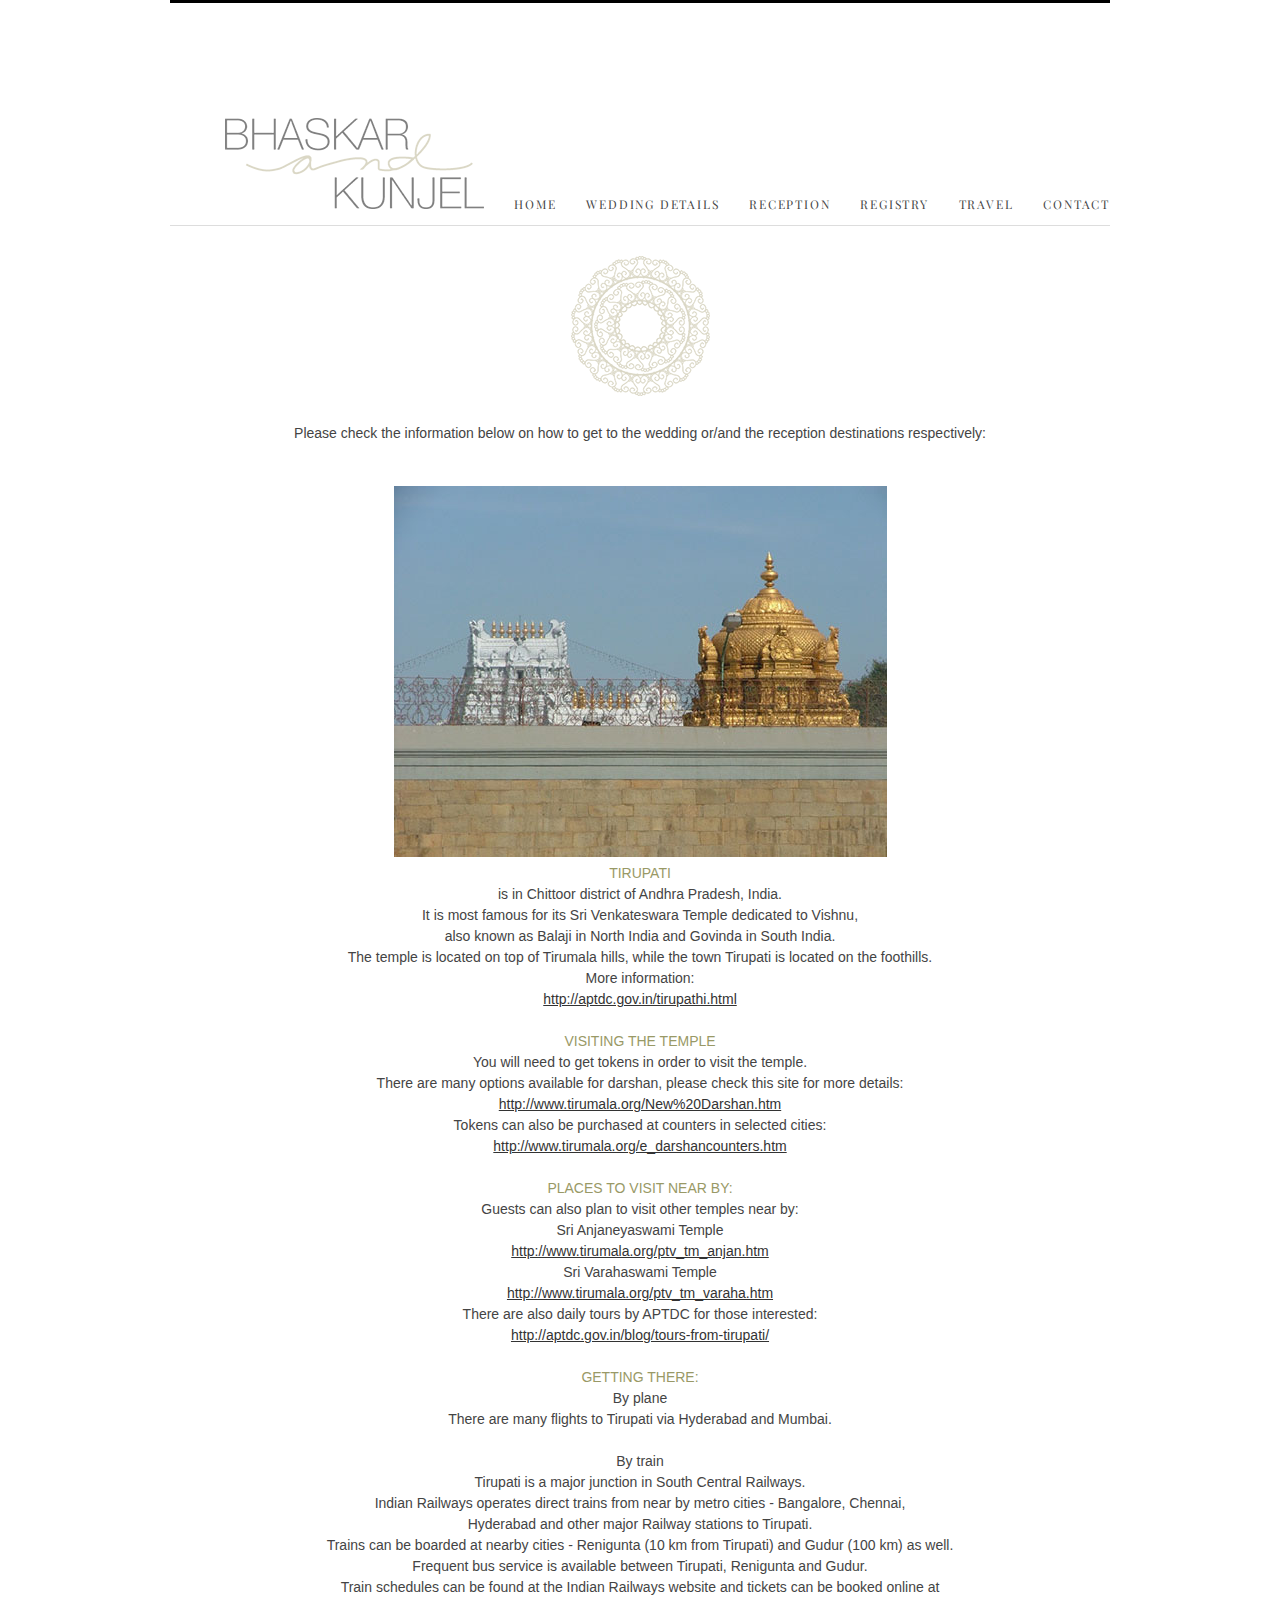
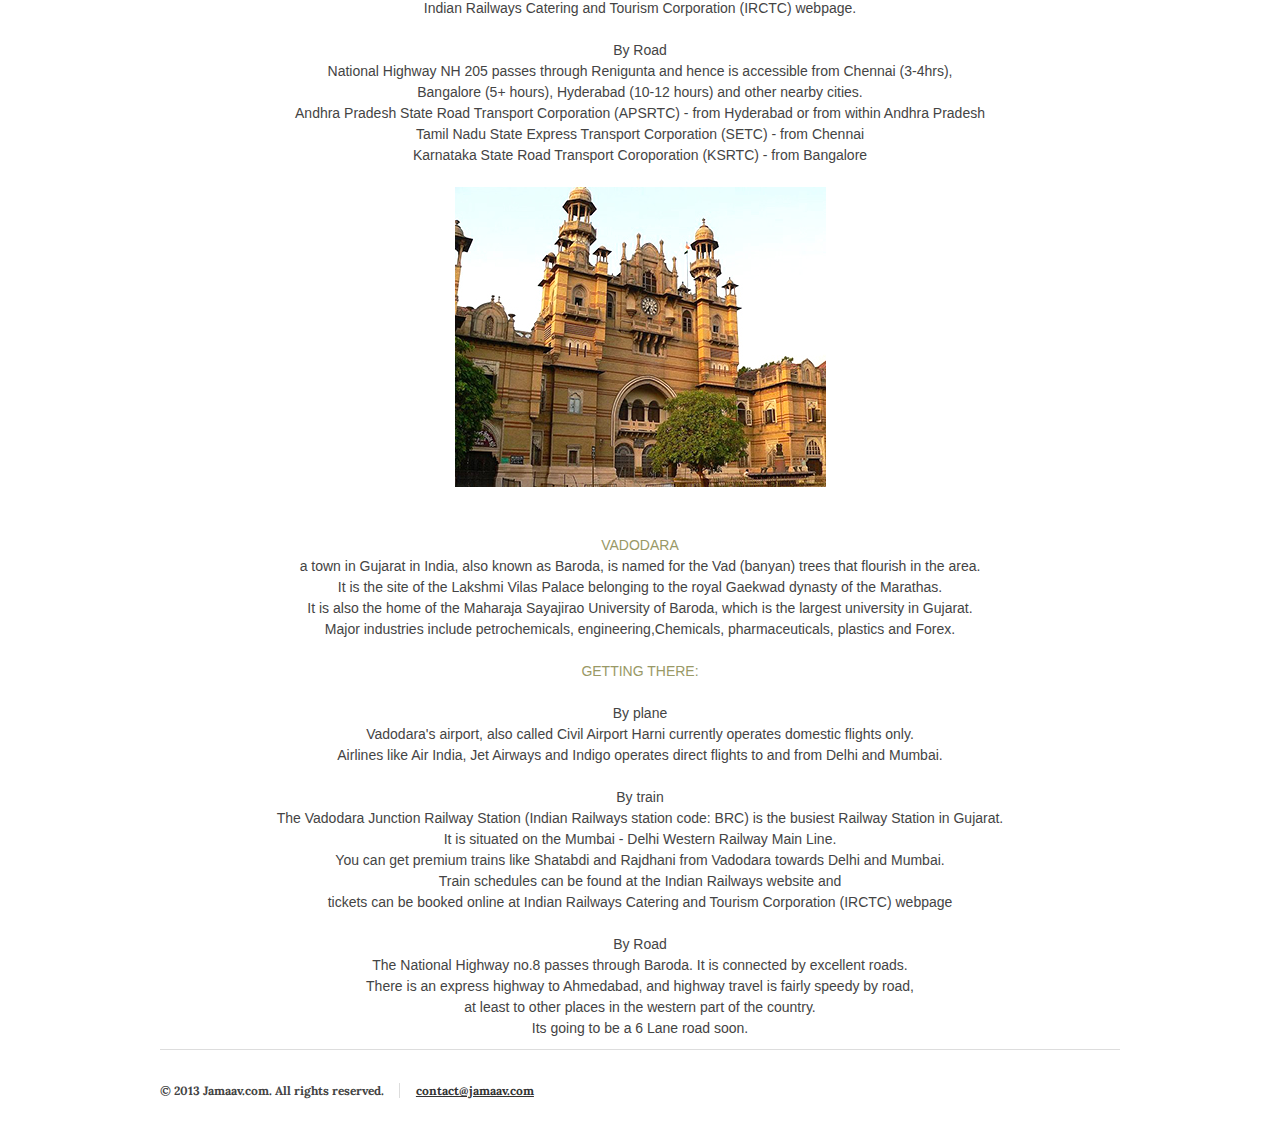
==== commit e8e6a226: "updates to travel and wedding" ====
--- a/travel.html
+++ b/travel.html
@@ -86,12 +86,32 @@
 		
 		
 		  <br><br><img src="images/gopurams.jpg" alt="About" />
-			<br><font color="999966">TIRUPATI</font>  is in Chittoor district of Andhra Pradesh, India.
-			<br> It is most famous for its Sri Venkateswara Temple dedicated to Vishnu, also known as Balaji in North India and Govinda in South India.
-			<br> The temple is located on top of Tirumala hills, while the town Tirupati is located on the foothills.<br>
+			<br><font color="999966">TIRUPATI</font><br>  is in Chittoor district of Andhra Pradesh, India.
+			<br> It is most famous for its Sri Venkateswara Temple dedicated to Vishnu,<br> also known as Balaji in North India and Govinda in South India.
+			<br> The temple is located on top of Tirumala hills, while the town Tirupati is located on the foothills.
+			<br>More information:
+			<br><a href="http://aptdc.gov.in/tirupathi.html" target="_blank">http://aptdc.gov.in/tirupathi.html</a><br>
+			
+			    <br><font color="999966">VISITING THE TEMPLE</font><br>
+             
+             You will need to get tokens in order to visit the temple.
+             <br>There are many options available for darshan, please check this site for more details:
+             <br><a href="http://www.tirumala.org/New%20Darshan.htm" target="_blank">http://www.tirumala.org/New%20Darshan.htm</a>
+             <br>Tokens can also be purchased at counters in selected cities:
+             <br><a href="http://www.tirumala.org/e_darshancounters.htm" target="_blank">http://www.tirumala.org/e_darshancounters.htm</a><br>
+             
+              
+              <br><font color="999966">PLACES TO VISIT NEAR BY:</font>
+              <br>Guests can also plan to visit other temples near by:
+              <br>Sri Anjaneyaswami Temple
+              <br><a href="http://www.tirumala.org/ptv_tm_anjan.htm" target="_blank">http://www.tirumala.org/ptv_tm_anjan.htm</a>
+              <br>Sri Varahaswami Temple
+              <br><a href="http://www.tirumala.org/ptv_tm_varaha.htm " target="_blank">http://www.tirumala.org/ptv_tm_varaha.htm </a>
+              <br> There are also daily tours by APTDC for those interested:
+              <br><a href="http://aptdc.gov.in/blog/tours-from-tirupati/ " target="_blank">http://aptdc.gov.in/blog/tours-from-tirupati/ </a><br>
 	       
 	   
-	        <br><font color="999966">GETTING THERE:</font><br>
+	        <br><font color="999966">GETTING THERE:</font>
 	        
 	         <br>By plane
 	         
@@ -99,19 +119,25 @@
 	        
 	        
 	        <br>By train
-<br>Tirupati is a major junction in South Central Railways. Indian Railways operates direct trains from near by metro cities - Bangalore, Chennai, Hyderabad and other major Railway stations to Tirupati.
+<br>Tirupati is a major junction in South Central Railways.
+<br> Indian Railways operates direct trains from near by metro cities - Bangalore, Chennai,<br> Hyderabad and other major Railway stations to Tirupati.
  <br>Trains can be boarded at nearby cities - Renigunta (10 km from Tirupati) and Gudur (100 km) as well.
  <br> Frequent bus service is available between Tirupati, Renigunta and Gudur.
- <br>Train schedules can be found at the Indian Railways website and tickets can be booked online at Indian Railways Catering and Tourism Corporation (IRCTC) webpage.<br>
+ <br>Train schedules can be found at the Indian Railways website and tickets can be booked online at<br> Indian Railways Catering and Tourism Corporation (IRCTC) webpage.<br>
 <br>By Road
-<br>National Highway NH 205 passes through Renigunta and hence is accessible from Chennai (3-4hrs), Bangalore (5+ hours), Hyderabad (10-12 hours) and other nearby cities.
+<br>National Highway NH 205 passes through Renigunta and hence is accessible from Chennai (3-4hrs),<br> Bangalore (5+ hours), Hyderabad (10-12 hours) and other nearby cities.
 <br>Andhra Pradesh State Road Transport Corporation (APSRTC) - from Hyderabad or from within Andhra Pradesh
 <br>Tamil Nadu State Express Transport Corporation (SETC) - from Chennai
 <br>Karnataka State Road Transport Coroporation (KSRTC) - from Bangalore  
 
+
+         
+             
+
+
 	            <br><br><img src="images/nyay.jpg" alt="About" />
 		
-				<BR><BR><br><font color="999966">VADODARA</font>   a town in Gujarat in India, also known as Baroda, is named for the Vad (banyan) trees that flourish in the area.
+				<BR><BR><br><font color="999966">VADODARA</font><br>   a town in Gujarat in India, also known as Baroda, is named for the Vad (banyan) trees that flourish in the area.
 			<br>  It is the site of the Lakshmi Vilas Palace belonging to the royal Gaekwad dynasty of the Marathas.
 			<br> It is also the home of the Maharaja Sayajirao University of Baroda, which is the largest university in Gujarat.
 			<br> Major industries include petrochemicals, engineering,Chemicals, pharmaceuticals, plastics and Forex.<br>
@@ -121,16 +147,16 @@
 	        
 	         <br>By plane
 	         
-	         <br>Vadodara's airport, also called Civil Airport Harni currently operates domestic flights only. Airlines like Air India, Jet Airways and Indigo operates direct flights to and from Delhi and Mumbai.<br>
+	         <br>Vadodara's airport, also called Civil Airport Harni currently operates domestic flights only.<br> Airlines like Air India, Jet Airways and Indigo operates direct flights to and from Delhi and Mumbai.<br>
 	        
 	        
 	        <br>By train
 <br>The Vadodara Junction Railway Station (Indian Railways station code: BRC) is the busiest Railway Station in Gujarat.
-<br> It is situated on the Mumbai - Delhi Western Railway Main Line. You can get premium trains like Shatabdi and Rajdhani from Vadodara towards Delhi and Mumbai.<br>
-<br>Train schedules can be found at the Indian Railways website and tickets can be booked online at Indian Railways Catering and Tourism Corporation (IRCTC) webpage<br>
+<br> It is situated on the Mumbai - Delhi Western Railway Main Line.<br> You can get premium trains like Shatabdi and Rajdhani from Vadodara towards Delhi and Mumbai.
+<br>Train schedules can be found at the Indian Railways website and<br> tickets can be booked online at Indian Railways Catering and Tourism Corporation (IRCTC) webpage<br>
 
 <br>By Road
-<br>The National Highway no.8 passes through Baroda. It is connected by excellent roads. There is an express highway to Ahmedabad, and highway travel is fairly speedy by road, at least to other places in the western part of the country.
+<br>The National Highway no.8 passes through Baroda. It is connected by excellent roads.<br> There is an express highway to Ahmedabad, and highway travel is fairly speedy by road,<br> at least to other places in the western part of the country.
 <br> Its going to be a 6 Lane road soon.<br> 
 
 	  </div>
